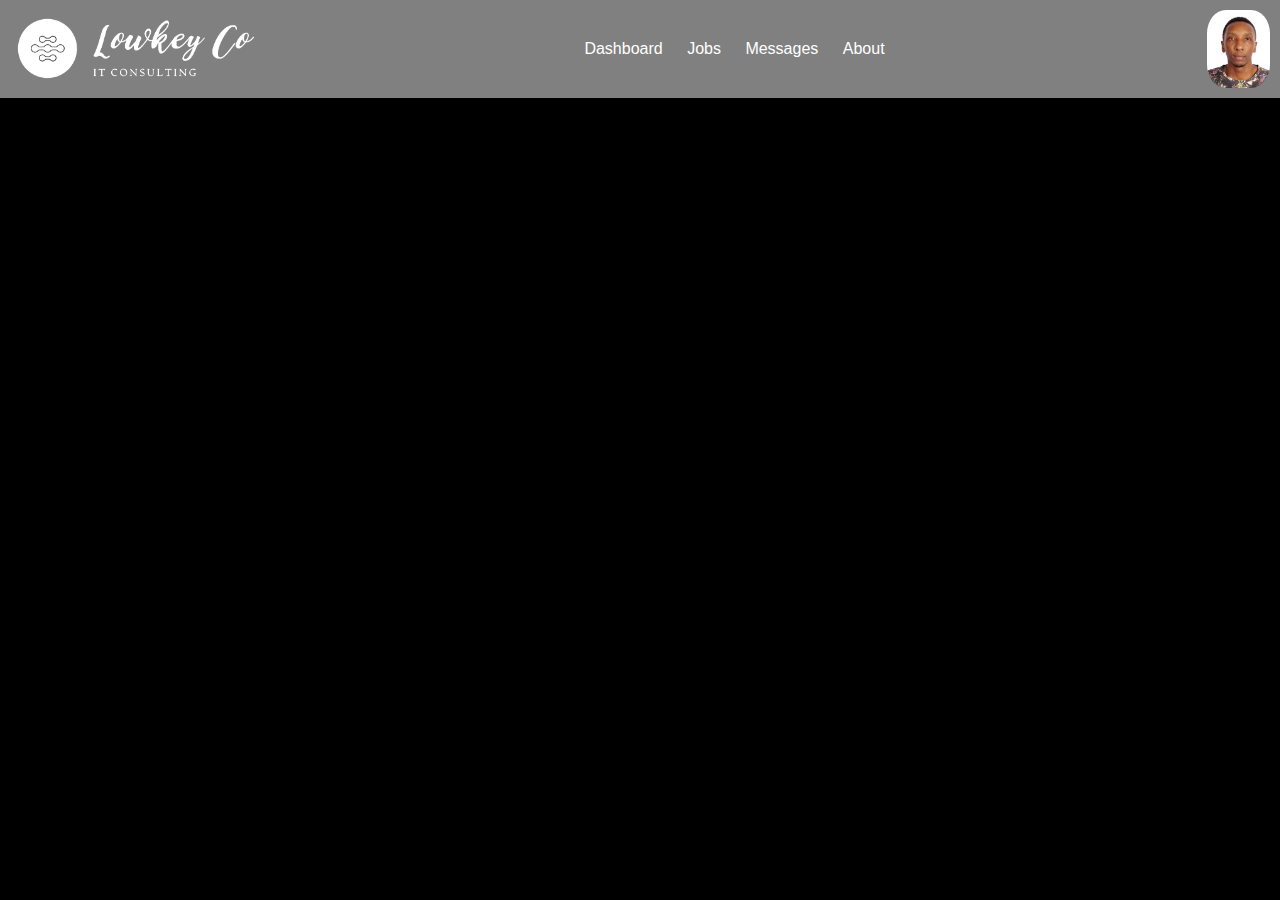
==== about.html @ 23e4f107 "work innit" ====
<!DOCTYPE html>
<html lang="en">
<head>
    <meta charset="UTF-8">
    <meta http-equiv="X-UA-Compatible" content="IE=edge">
    <meta name="viewport" content="width=device-width, initial-scale=1.0">
    <link rel="stylesheet" href="style.css">
    <title>About | Lowkey Co.</title>
</head>

<body>
    <main>
        <header>
            <nav>                    
                <img src="images/white_logo.png" alt="logo" class="logo">
                <ul>
                    <li>
                        <a href="index.html">Dashboard</a>
                    </li>
                    <li>
                        <a href="jobs.html">Jobs</a>
                    </li>
                    <li>
                        <a href="messages.html">Messages</a>
                    </li>
                    <li>
                        <a href="about.html">About</a>
                    </li>
                </ul>
                <img src="images/qoke.jpeg" alt="profile" class="user-pic" onclick="toggleMenu()">
                
                <div class="sub-menu-wrapper" id="subMenu">
                    <div class="sub-menu">
                        <div class="user-info">
                            <img src="images/qoke.jpeg" alt="image">
                            <h3>Francis Qoke</h3>
                        </div>

                        <hr>

                        <a href="profile.html" class="sub-menu-link">
                            <!--<img src="images/qoke.jpeg" alt="profile">-->
                            <p>Edit Profile</p>
                            <span></span>
                        </a>

                        <a href="#" class="sub-menu-link">
                            <!--<img src="images/qoke.jpeg" alt="profile">-->
                            <p>Help & Support</p>
                            <span></span>
                        </a>

                        <a href="#" class="sub-menu-link">
                            <!--<img src="images/qoke.jpeg" alt="profile">-->
                            <p>Logout</p>
                            <span></span>
                        </a>

                    </div>
                </div>
            
            </nav>
        </header>

        <div class="content">

        </div>

        <footer>
            
        </footer>

        <script src="main.js"></script>

    </main>
</body>

</html>
---- style.css ----
* {
    margin: 0;
    padding: 0;
    font-family: 'Poppins', sans-serif;
    box-sizing: border-box;
}

main {
    width: 100%;
    min-height: 100vh;
    background: black;
    color: white;
}

nav {
    background: gray;
    display: flex;
    width: 100%;
    padding: 10px 10px;
    align-items: center;
    justify-content: space-between;
    position: relative;
}

nav ul {
    width: 100%;
    text-align: center;
    list-style: none;
}

nav ul li {
    display: inline-block;
    list-style: none;
    margin:10px 10px ;
}

nav ul li a {
    color: white;
    text-decoration: none;
}

nav ul li a:hover {
    color: black;
    text-decoration: underline solid 1px black;
}

.logo {
    max-width: 20%;
    cursor: pointer;
}

.user-pic {
    max-width: 5%;
    border-radius: 30%;
    cursor: pointer;
}

.sub-menu-wrapper {
    color: black;
    position: absolute;
    top: 100%;
    right: 1%;
    width: 300px;
    max-height: 0px;
    overflow: hidden;
    transition: max-height 0.5s;
}

.sub-menu-wrapper.open-menu {
    max-height: 400px;
}

.sub-menu {
    background: white ;
    padding: 20px;
    margin: 10px;
    border-radius: 1%;
}

.user-info {
    display: flex;
    align-items: center;
}

.user-info img {
    max-width: 15%;
    border-radius: 30%;
    margin-right: 15px;
    cursor: pointer;
}

.user-info h3 {
    font-weight: 500;
    padding-left: 20px;
}

.sub-menu hr {
    border: 0;
    height: 1px;
    width: 100%;
    background: gray;
    margin: 15px 0 10px ;
}

.sub-menu-link {
    display: flex;
    justify-content: space-between;
    padding: 10px;
    align-items: center;
    color: black;
    text-decoration: none;
    margin: 12px 0;
    width: 100%;
}

.sub-menu-link:hover {
    color: black;
    text-decoration: 1px solid black underline;
}

.sub-menu-link p {
    margin: 0 auto;
}

.sub-menu-link img {
    max-width: 15%
}

.sub-menu-link span {
    font-size: 22px;
}

.sub-menu-link:hover span {
    transform: translate(5px) ;
}

.sub-menu-link:hover p {

}
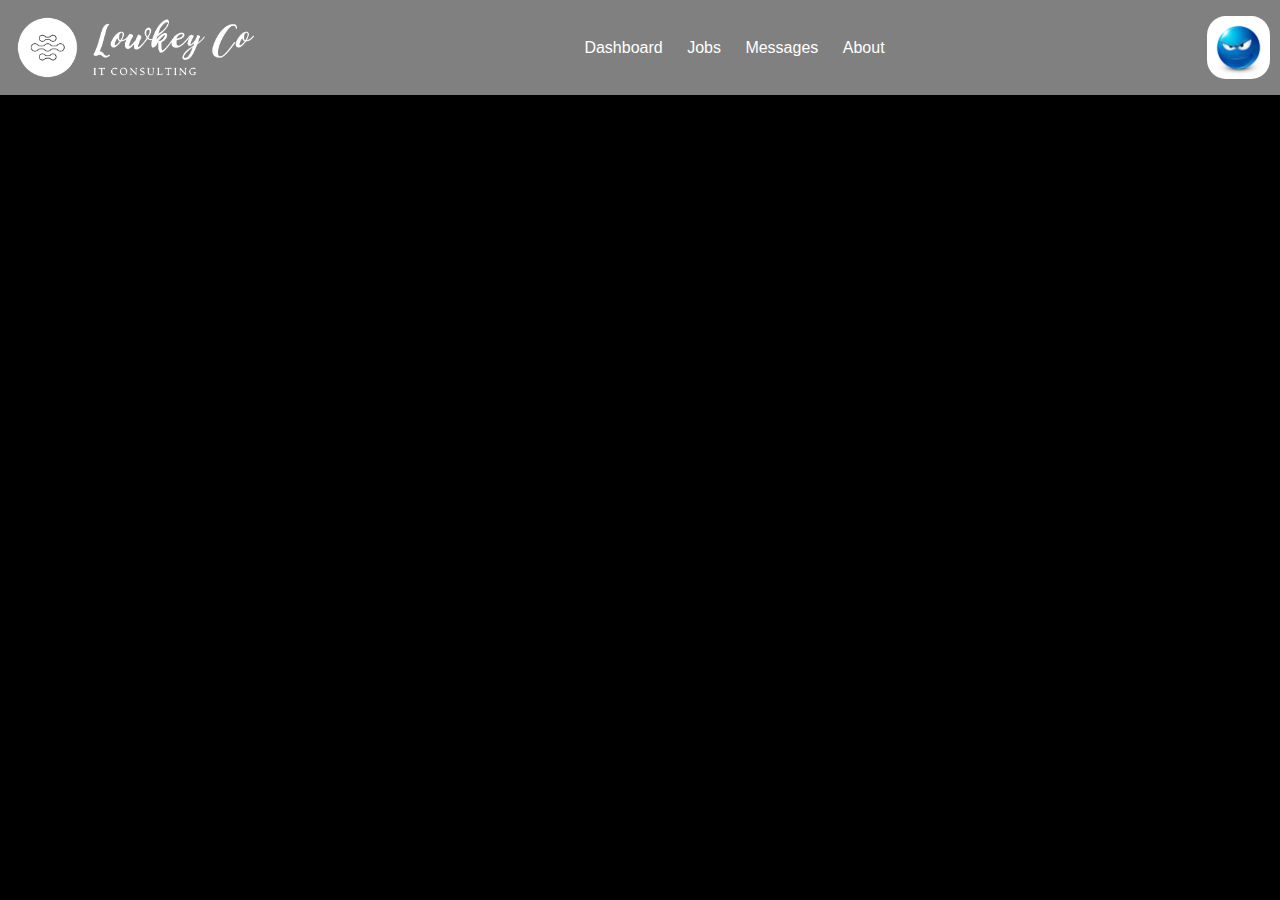
==== commit 5cdadc54: "changed the profile icon + deleted css files" ====
--- a/about.html
+++ b/about.html
@@ -27,12 +27,12 @@
                         <a href="about.html">About</a>
                     </li>
                 </ul>
-                <img src="images/qoke.jpeg" alt="profile" class="user-pic" onclick="toggleMenu()">
+                <img src="images/profile.jpg" alt="profile" class="user-pic" onclick="toggleMenu()">
                 
                 <div class="sub-menu-wrapper" id="subMenu">
                     <div class="sub-menu">
                         <div class="user-info">
-                            <img src="images/qoke.jpeg" alt="image">
+                            <img src="images/profile.jpg" alt="image">
                             <h3>Francis Qoke</h3>
                         </div>
 
--- a/style.css
+++ b/style.css
@@ -136,4 +136,4 @@
 
 .sub-menu-link:hover p {
 
-}+}
